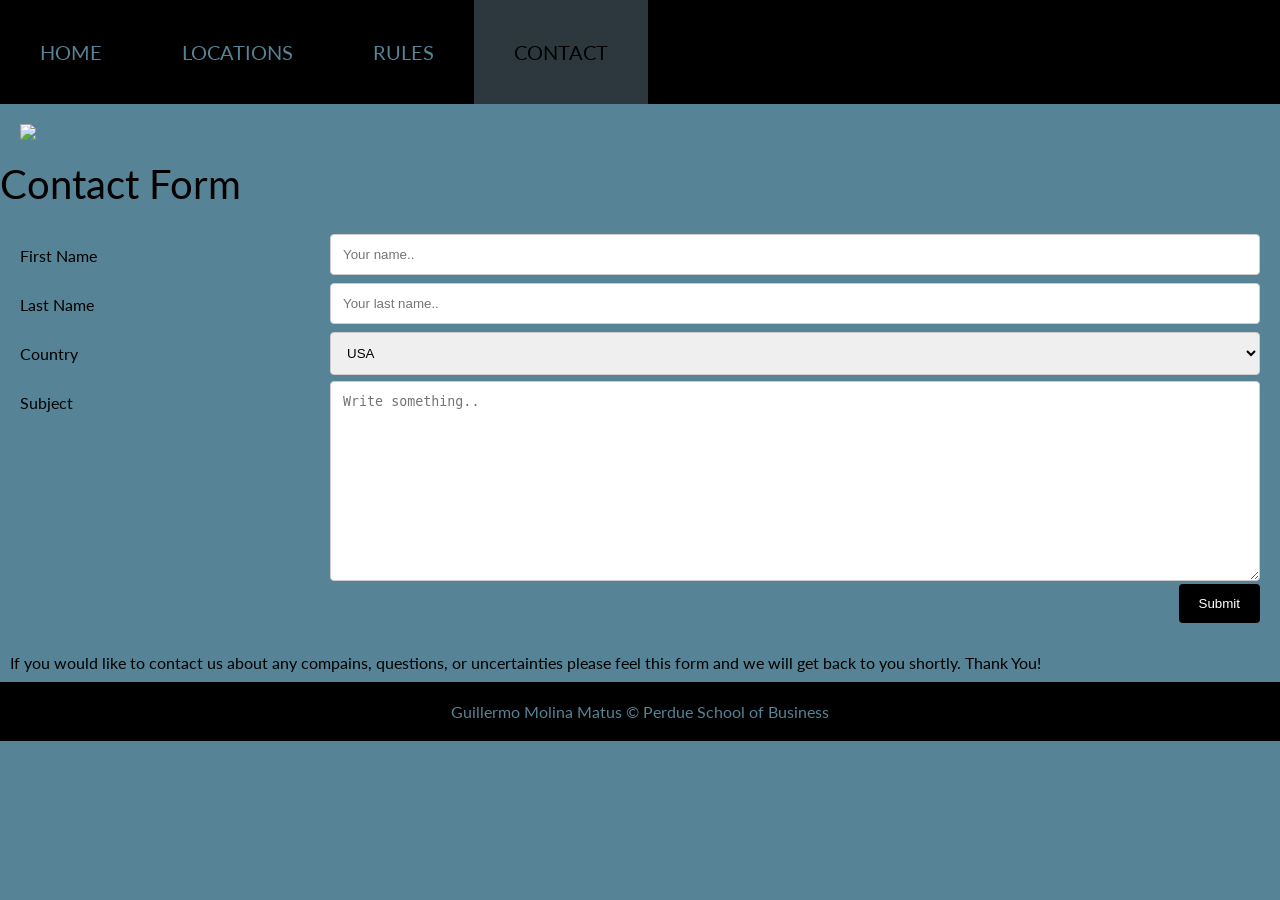
==== public/contact.html @ bd5bc4dd "Import of TheRealPines/Info301-IndProj" ====
<!--
      JavaScript 6th Edition  v 1.16
     

      Individual Project Template
  
      Author: Guillermo Molina Matus
      Date:   February 1, 2021

      Filename: page 1.html
   -->

<!DOCTYPE html>
<html lang="en">
  <meta charset="UTF-8">
  <title>Individual Project 1</title>
  <meta name="viewport" content="width=device-width,initial-scale=1">
  <link rel="stylesheet" href="https://fonts.googleapis.com/css?family=Lato">
  <link rel="stylesheet" href="styles.css">
  
<style>
  p{
    padding: 10px;
  }

input[type=text], select, textarea {
  width: 100%;
  padding: 12px;
  border: 1px solid #ccc;
  border-radius: 4px;
  resize: vertical;
}

label {
  padding: 12px 12px 12px 0;
  display: inline-block;
}

input[type=submit] {
  background-color: #000000;
  color: white;
  padding: 12px 20px;
  border: none;
  border-radius: 4px;
  cursor: pointer;
  float: right;
}

input[type=submit]:hover {
  background-color: #13181A;
}

.container {
  border-radius: 5px;
  background-color: #568396;
  padding: 20px;
}

.col-25 {
  float: left;
  width: 25%;
  margin-top: 6px;
}

.col-75 {
  float: left;
  width: 75%;
  margin-top: 6px;
}

/* Clear floats after the columns */
.row:after {
  content: "";
  display: table;
  clear: both;
}

/* Responsive layout - when the screen is less than 600px wide, make the two columns stack on top of each other instead of next to each other */
@media screen and (max-width: 600px) {
  .col-25, .col-75, input[type=submit] {
    width: 100%;
    margin-top: 0;
  }
}
</style>

  <body>
    <!-- Navbar -->
    <div class="top">
      <div class="card">
        <a href="index.html" class="large-padding">HOME</a>
        <a href="locations.html" class="large-padding">LOCATIONS</a>
        <a href="rules.html" class="large-padding">RULES</a>
        <a href="contact.html" class="large-padding active">CONTACT</a>
      </div>
    </div>
    
    <div class="center">
      <img class="logo" src="https://cdn.glitch.com/9414826a-38f3-46d3-881b-fc27ec86e719%2F66bc0dd0-f3c2-48ac-9be6-5e3709b1bcb3_200x200%20(1).png?v=1612742031511">
    </div>
    
<h1 class="heading1">Contact Form</h1>

<div class="container">
  <form action="/action_page.php">
    <div class="row">
      <div class="col-25">
        <label for="fname">First Name</label>
      </div>
      <div class="col-75">
        <input type="text" id="fname" name="firstname" placeholder="Your name..">
      </div>
    </div>
    <div class="row">
      <div class="col-25">
        <label for="lname">Last Name</label>
      </div>
      <div class="col-75">
        <input type="text" id="lname" name="lastname" placeholder="Your last name..">
      </div>
    </div>
    <div class="row">
      <div class="col-25">
        <label for="country">Country</label>
      </div>
      <div class="col-75">
        <select id="country" name="country">
          <option value="australia">USA</option>
          <option value="canada">Canada</option>
          <option value="usa">Mexico</option>
          <option value="usa">Australia</option>
          <option value="usa">Puerto Rico</option>
        </select>
      </div>
    </div>
    <div class="row">
      <div class="col-25">
        <label for="subject">Subject</label>
      </div>
      <div class="col-75">
        <textarea id="subject" name="subject" placeholder="Write something.." style="height:200px"></textarea>
      </div>
    </div>
    <div class="row">
      <input type="submit" value="Submit">
    </div>
  </form>
</div>
    
  <p>
    If you would like to contact us about any compains, questions, or uncertainties please feel this form and we will get back to you shortly.
    
    Thank You!
  </p>

  </body>
  <footer>
  Guillermo Molina Matus &#169 Perdue School of Business
  </footer>
</html>
---- public/styles.css ----
/*  JavaScript 6th Edition v 1.16
 
    Large format style sheet

    Filename: project.css
*/

/* apply a natural box layout model to all elements */
* {
   -moz-box-sizing: border-box;
   -webkit-box-sizing: border-box;
   box-sizing: border-box;
}

/* */
/* reset rules */
html, body, div, span, applet, object, iframe,
h1, h2, h3, h4, h5, h6, p, blockquote, pre,
a, abbr, acronym, address, big, cite, code,
del, dfn, em, img, ins, kbd, q, s, samp,
small, strike, strong, sub, sup, tt, var,
b, u, i, center,
dl, dt, dd, ol, ul, li,
fieldset, form, label, legend,
table, caption, tbody, tfoot, thead, tr, th, td,
article, aside, canvas, details, embed, 
figure, figcaption, footer, header, hgroup, 
menu, nav, output, ruby, section, summary,
time, mark, audio, video {
   margin: 0;
   padding: 0;
   border: 0;
   font-size: 100%;
   font: inherit;
   vertical-align: baseline;
}

html{
  height: 100%;
  -ms-text-size-adjust:100%;
  -webkit-text-size-adjust:100%;
}

/* creating the background color for the nav bar */
.card{
  overflow: hidden;
  background-color: #000000;

}

/* settings for the links */
.card a{
  float: left;
  color: #568396;
  text-align: center;
  padding: 40px 40px;
  text-decoration: none;
  font-size: 20px;

}

/* settings for the links while being hovered */
.card a:hover{
  float: left;
  color: #2C383D;
  text-align: center;
  padding: 40px 40px;
  text-decoration: none;
  font-size: 20px;
}

/* settings for the active link only */

.card a.active{
  background-color: #2C383D;
  color: #000000;
}

/* aligns the logo and slogan to the center of the site */
.center,.logo{
  font-size: 50px;
  text-align: center;
  display: block;
  margin-left: auto;
  margin-right: auto;
  padding: 10px;
}

body{
  height: 100%;
  background-color: #568396;
  font-family: "Lato", sans-serif /* sets teh global font*/
}

.description{
  padding: 10px;
  background-color: #62808C;
}

.heading1{
  font-size: 40px
}

.heading3{
  font-size: 30px;
  font-weight: bold;
  padding: 10px;
}

/* setting to make sure that the footer and nav match */
footer{
  left: 0;
  bottom: 0;
  width: 100%;
  background-color: #000000;
  overflow: hidden;
  color: #568396;
  padding: 20px 20px;
  text-align: center;
  margin: 0;
}

/* creating the three column picture format */
.three::after {
  content: "";
  clear: both;
  display: table;
}
.three-thing{
  float: left;
  width: 33.33%;
  padding: 5px;
  height: 200px;
}

.p-padding{
  padding: 10px;
}
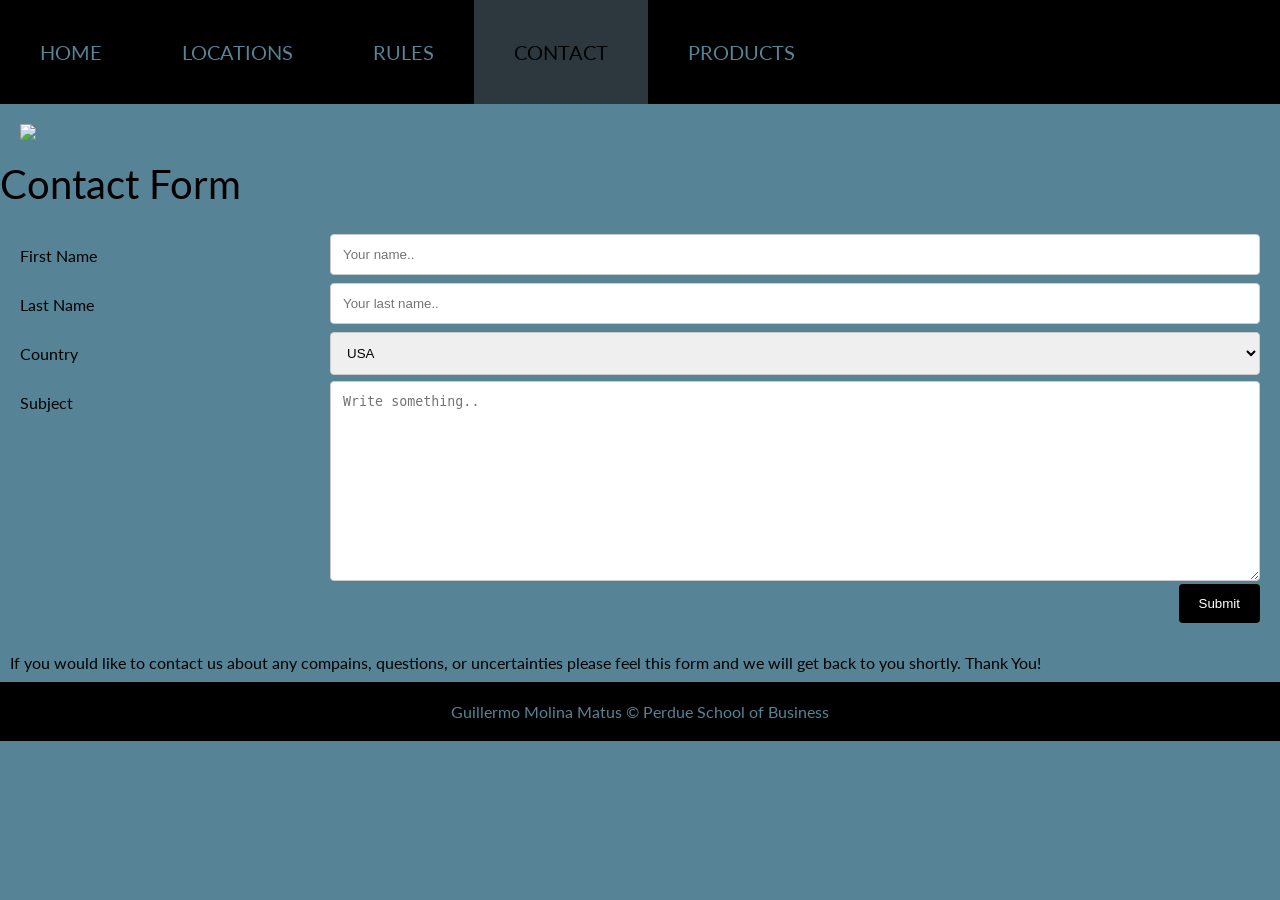
==== commit 49907af0: "🍐🍱 Checkpoint ./public/products.html:27683896/15273 ./public/rules.html:27683896/4411 ./public/locat" ====
--- a/public/contact.html
+++ b/public/contact.html
@@ -88,10 +88,11 @@
     <!-- Navbar -->
     <div class="top">
       <div class="card">
-        <a href="index.html" class="large-padding">HOME</a>
-        <a href="locations.html" class="large-padding">LOCATIONS</a>
-        <a href="rules.html" class="large-padding">RULES</a>
-        <a href="contact.html" class="large-padding active">CONTACT</a>
+        <a href="index.html" >HOME</a>
+        <a href="locations.html" >LOCATIONS</a>
+        <a href="rules.html" >RULES</a>
+        <a href="contact.html" class="active">CONTACT</a>
+        <a href="products.html" >PRODUCTS</a>
       </div>
     </div>
     
